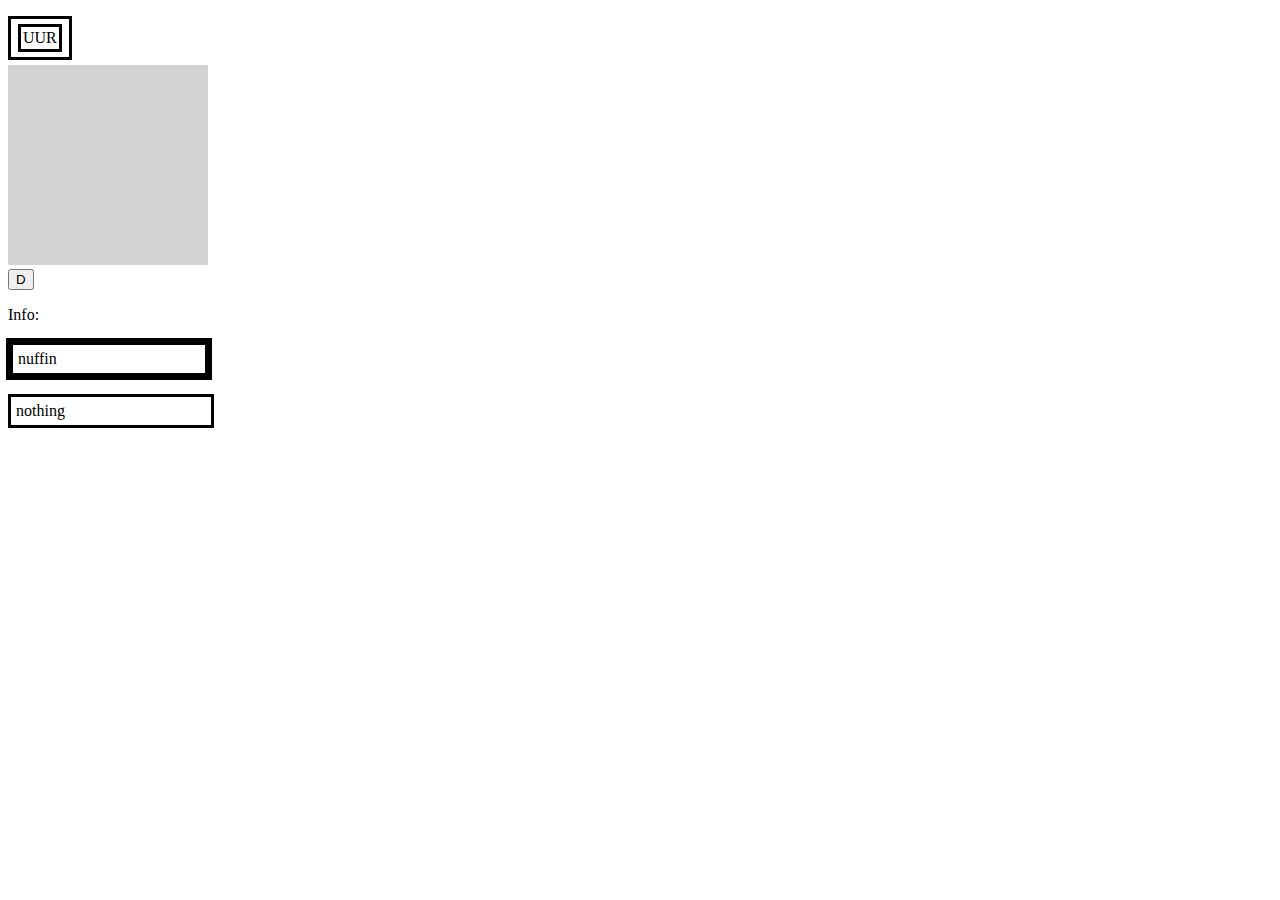
==== amogame/index.html @ a6287040 "new file:   amogame/algorithms.js 	new file:   amogame/generation.js 	new file:   amogame/index.html" ====
<!DOCTYPE html>
<html>

<head>
    <meta charset="utf-8">
    <meta name="viewport" content="width=device-width">
    <title>the</title>
    <link href="style.css" rel="stylesheet" type="text/css" />
</head>

<body>
    <p id="money"></p>
    <div id="div1">
        <div id="hotbar">
            
        </div>
        <canvas id="map"></canvas>
        <br>
        <button id="day">D</button>
        <br>
        <p>Info:</p>
        <p id="Tileinfo" style="border-color:black;">nuffin</p>
        <p id="Structinfo" style="border-color:black;">nothing</p>
    </div>
    <div id="div2">

    </div>
    <div id="div3">

    </div>
    
    <script src="generation.js"></script>
    <script src="script.js"></script>
    <script src="interaction.js"></script>
    <script src="inv.js"></script>
    
</body>

</html>
---- amogame/style.css ----
#hotbar {
    border-style: solid;
    padding: 5px;
    margin-bottom: 5px;
    width: fit-content;
}

.hotbar-e {
    display: inline-block;
    border-style: solid;
    margin: 0px 2px;
    padding: 2px;
}

.hotbar-e-selected {
    border-color: brown;
}

.card {
    display: inline-block;
    margin: 5px;
    width: 160px;
    padding: 5px;
    border-style: solid;
}

#Tileinfo {
    border-style: solid;
    border-width: 5px;
    padding: 5;
    width: 182px;
    padding: 5px;
    outline: 2px solid black;
}

#Structinfo {
    border-style: solid;
    width: 190px;
    padding: 5px;
}
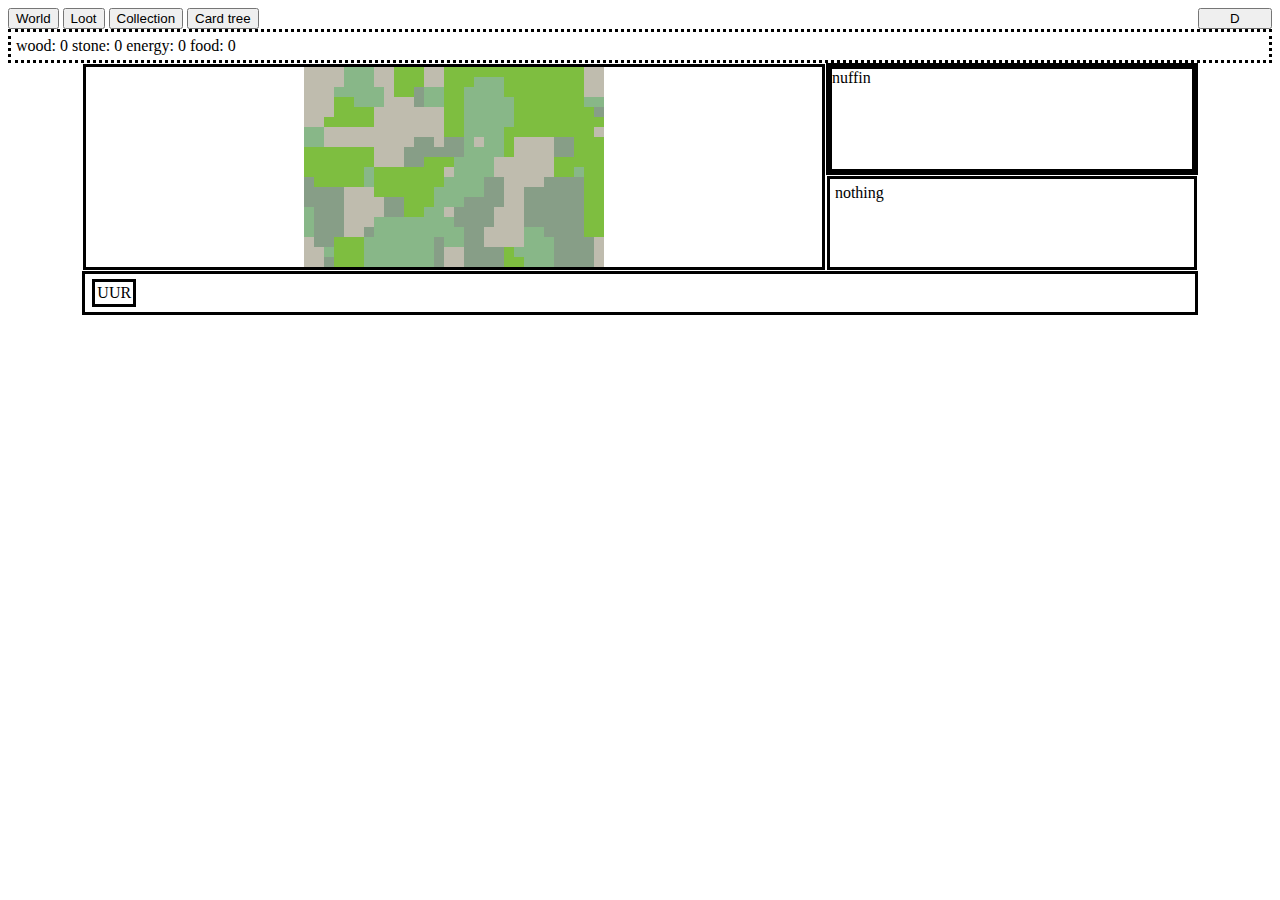
==== commit 5e691e30: "new file:   amogame/biome_tab.js 	new file:   amogame/cards.js 	modified:   amogame/generation.js 	m" ====
--- a/amogame/index.html
+++ b/amogame/index.html
@@ -9,28 +9,56 @@
 </head>
 
 <body>
-    <p id="money"></p>
-    <div id="div1">
-        <div id="hotbar">
+    
+    <div id="navbar">
+        <button id="page1">World</button>
+        <button id="page2">Loot</button>
+        <button id="page3">Collection</button>
+        <button id="page4">Card tree</button>
+    </div>
+    <button id="day">D</button>
+    <div id="money"></div>
+    <div id="main">
+        <div id="div1">
+            <div id="hotbar"></div>
+            <div id="canvas-cont">
+                <canvas id="biome"></canvas>
+                <canvas id="land"></canvas>
+            </div>
             
+            <div id="Tileinfo" style="border-color:black;">nuffin</div>
+            <div id="Structinfo" style="border-color:black;">nothing</div>
         </div>
-        <canvas id="map"></canvas>
-        <br>
-        <button id="day">D</button>
-        <br>
-        <p>Info:</p>
-        <p id="Tileinfo" style="border-color:black;">nuffin</p>
-        <p id="Structinfo" style="border-color:black;">nothing</p>
+        <div id="div2">
+            <button id="shop-button">shop</button>
+            <button id="box-button">boxes</button>
+            <div id="lootboxes" style="display:none;">
+                <div id="lootopen"></div>
+                <div id="lootcrates"></div>
+            </div>
+            <div id="shop"></div>
+        </div>
+        <div id="div3">
+            <div id="tile-view"></div>
+            <div id="tile-mods"></div>
+            <div id="tile-inv"></div>
+        </div>
+        <div id="div4">
+            <div id="card-tree">
+                <div id="card-tree-main"></div>
+            </div>
+            <div id="card-inv"></div>
+        </div>
     </div>
-    <div id="div2">
-
-    </div>
-    <div id="div3">
-
-    </div>
-    
+    <script src="load.js"></script>
+    <script src="algorithms.js"></script>
     <script src="generation.js"></script>
+    <script src="cards.js"></script>
     <script src="script.js"></script>
+    <script src="land_tab.js"></script>
+    <script src="biome_tab.js"></script>
+    <script src="loot.js"></script>
+    <script src="lootbox.js"></script>
     <script src="interaction.js"></script>
     <script src="inv.js"></script>
     
--- a/amogame/style.css
+++ b/amogame/style.css
@@ -1,8 +1,58 @@
+body{
+    display: grid;
+    grid-template-columns: 0.2fr 3fr 0.2fr;
+}
+
+#money {
+    width: auto;
+    border-style: dotted;
+
+    padding: 5px;
+    display: grid;
+    grid-column: 1/4;
+    grid-row: 2;
+}
+
+#navbar {
+    grid-column: 1/3;
+    grid-row: 1;
+}
+
+#main {
+    display: grid;
+    grid-column: 2;
+    grid-row: 3;
+}
+
+/* MAIN STUFF */
+
+#div1 {
+    grid-template-columns: 2fr 1fr;
+    
+}
+
 #hotbar {
+    grid-column: 1/3;
+    grid-row: 4/5;
+
     border-style: solid;
     padding: 5px;
     margin-bottom: 5px;
-    width: fit-content;
+    user-select: none;
+    overflow-x: auto;
+    overflow-y: hidden;
+    height: auto;
+    white-space: nowrap;
+}
+
+#hotbar::-webkit-scrollbar {
+    height: 10px;
+    background-color: aqua;
+}
+
+#hotbar::-webkit-scrollbar-thumb {
+    background-color: plum;
+    border-radius: 5px;
 }
 
 .hotbar-e {
@@ -16,25 +66,301 @@
     border-color: brown;
 }
 
+#canvas-cont {
+    margin:1px;
+    grid-column: 1;
+    grid-row: 2/4;
+    border-style: solid;
+    display: grid;
+}
+
+#land {
+    margin-left: auto;
+    margin-right: auto;
+    grid-row: 1;
+    grid-column: 1;
+}
+
+#biome {
+    margin-left: auto;
+    margin-right: auto;
+    grid-row: 1;
+    grid-column: 1;
+}
+
 .card {
     display: inline-block;
+    width: 30px;
+    padding: 1px;
+    margin: 1px;
+    height: 40px;
+    border-style: solid;
+    position: relative;
+}
+
+.lockcard {
+    background-color: gray;
+}
+
+.nocard {
+    background-color: green;
+}
+  
+  /* Tooltip text */
+.card .cardinfo {
+    visibility: hidden;
+    width: 120px;
+    background-color: rgba(50, 50, 50, 0.90);
+    color: #fff;
+    text-align: center;
+    padding: 5px 0;
+    border-radius: 6px;
+   
+    position: absolute;
+    z-index: 1;
+}
+  
+.card:hover .cardinfo {
+    visibility: visible;
+}
+
+#Tileinfo {
+    grid-column: 2;
+    grid-row: 2;
+
+    user-select: none;
+
+    display: grid;
+    grid-template-columns: 30px 1fr 30px;
+    grid-template-rows: 0.1fr 0.1fr 1fr 0.1fr;
+
+    min-width: 120px;
+    margin: 3px;
+    border-style: solid;
+    border-width: 3px;
+    outline: solid ;
+}
+
+.tile-info-tier{
+    grid-column: 1;
+    grid-row: 1/3;
+
+    margin-top: 3px;
+    font-size: x-large;
+    writing-mode: vertical-lr;
+}
+
+.tile-info-name{
+    grid-column: 2;
+    grid-row: 1;
+
+    padding-top: 5px;
+    font-size: larger;
+}
+
+.tile-info-stars {
+    grid-column: 2;
+    grid-row: 2;
+}
+
+.tile-info-body {
+    grid-column: 1/4;
+    grid-row: 2/4;
+    margin: 5px 0px 0px 0px;
+
+    margin:auto;
+}
+
+.tile-info-other {
+    grid-column: 1/4;
+    grid-row: 4;
+}
+
+.tile-info-cards {
+    grid-column: 1/4;
+    grid-row: 5;
+    grid-template-columns: 1fr 1fr 1fr;
+    text-align: center;
+}
+
+.tile-info-remove {
+    grid-column: 3;
+    grid-row: 1;
     margin: 5px;
-    width: 160px;
+    padding: 0%;
+    border-radius: 10px;
+}
+
+
+#Structinfo {
+    grid-column: 2;
+    grid-row: 3;
+
+    margin: 1px;
+    border-style: solid;
     padding: 5px;
-    border-style: solid;
-}
-
-#Tileinfo {
-    border-style: solid;
-    border-width: 5px;
-    padding: 5;
-    width: 182px;
+}
+
+/* LOOT */
+
+#div2 {
+    grid-template-columns: 80px 80px 1fr;
+    grid-template-rows: 20px 0fr;
+    display: grid;
+}
+
+#box-button{
+    grid-column: 2;
+    grid-row: 1;
+}
+
+#lootboxes {
+    grid-column: 1/4;
+    grid-row: 2;
+}
+
+#lootopen {
+    grid-column: 2;
+    grid-row: 1;
+    border-style: solid;
+    display: grid;
+}
+
+#lootcrates {
+    grid-column: 1;
+    grid-row: 1;
+
+    border-style: solid;
+    width: fit-content;
+    user-select: none;
+}
+
+.crate {
+    border-style: solid;
+    border-width: 1px;
     padding: 5px;
-    outline: 2px solid black;
-}
-
-#Structinfo {
-    border-style: solid;
-    width: 190px;
-    padding: 5px;
-}
+    transition: 0.5s;
+}
+
+.cratee:hover {
+    background-color: #aaa;
+}
+
+#shop-button{
+    grid-column: 1;
+    grid-row: 1;
+}
+
+#shop {
+    grid-column: 1/4;
+    grid-row: 2;
+    text-align: center;
+    border-style: dotted;
+}
+
+.shop-e{
+    display: inline-block;
+    border-style: solid;
+    user-select: none;
+
+    margin: 2px;
+    width: 120px;
+    transition: 0.5s;
+}
+
+.shop-e:active {
+    background-color: blanchedalmond;
+    transition: 0.1s;
+}
+
+.tooltip {
+    position: relative;
+}
+  
+  /* Tooltip text */
+.tooltip .tooltiptext {
+    visibility: hidden;
+    width: 120px;
+
+    background-color: rgba(50, 50, 50, 0.90);
+    color: #fff;
+    text-align: center;
+    padding: 5px 0;
+    border-radius: 6px;
+   
+    position: absolute;
+    z-index: 1;
+}
+  
+.tooltip:hover .tooltiptext {
+    visibility: visible;
+}
+
+/* TILES */
+
+#div3 {
+    grid-template-columns: 1fr 1fr;
+    display: grid;
+}
+
+#tile-view {
+    grid-column: 1;
+    grid-row: 1;
+
+    margin: 1px;
+    border: solid;
+    height: 100px;
+}
+
+#tile-mods {
+    grid-column: 1;
+    grid-row: 2;
+
+    margin: 1px;
+    border: solid;
+    height: 100px;
+}
+
+#tile-inv {
+    grid-column: 2;
+    grid-row: 1/3;
+
+    margin: 1px;
+    border: solid;
+}
+
+/* CARDS */
+
+#div4 {
+    grid-template-columns: 1fr 1fr;
+    display: grid;
+}
+
+#card-tree {
+    margin: 1px;
+    border-style: solid;
+    text-align: center;
+}
+
+#card-tree-main {
+    display:inline-block;
+    margin: 1px;
+    width:100px;
+    height:120px;
+    border-style: solid;
+}
+
+#card-inv {
+    margin: 1px;
+    border-style: solid;
+    display: inline;
+    text-align: center;
+}
+
+.card-inv-e {
+    width:100px;
+    height:120px;
+    display:inline-block;
+    border-style: solid;
+    margin: 1px;
+}